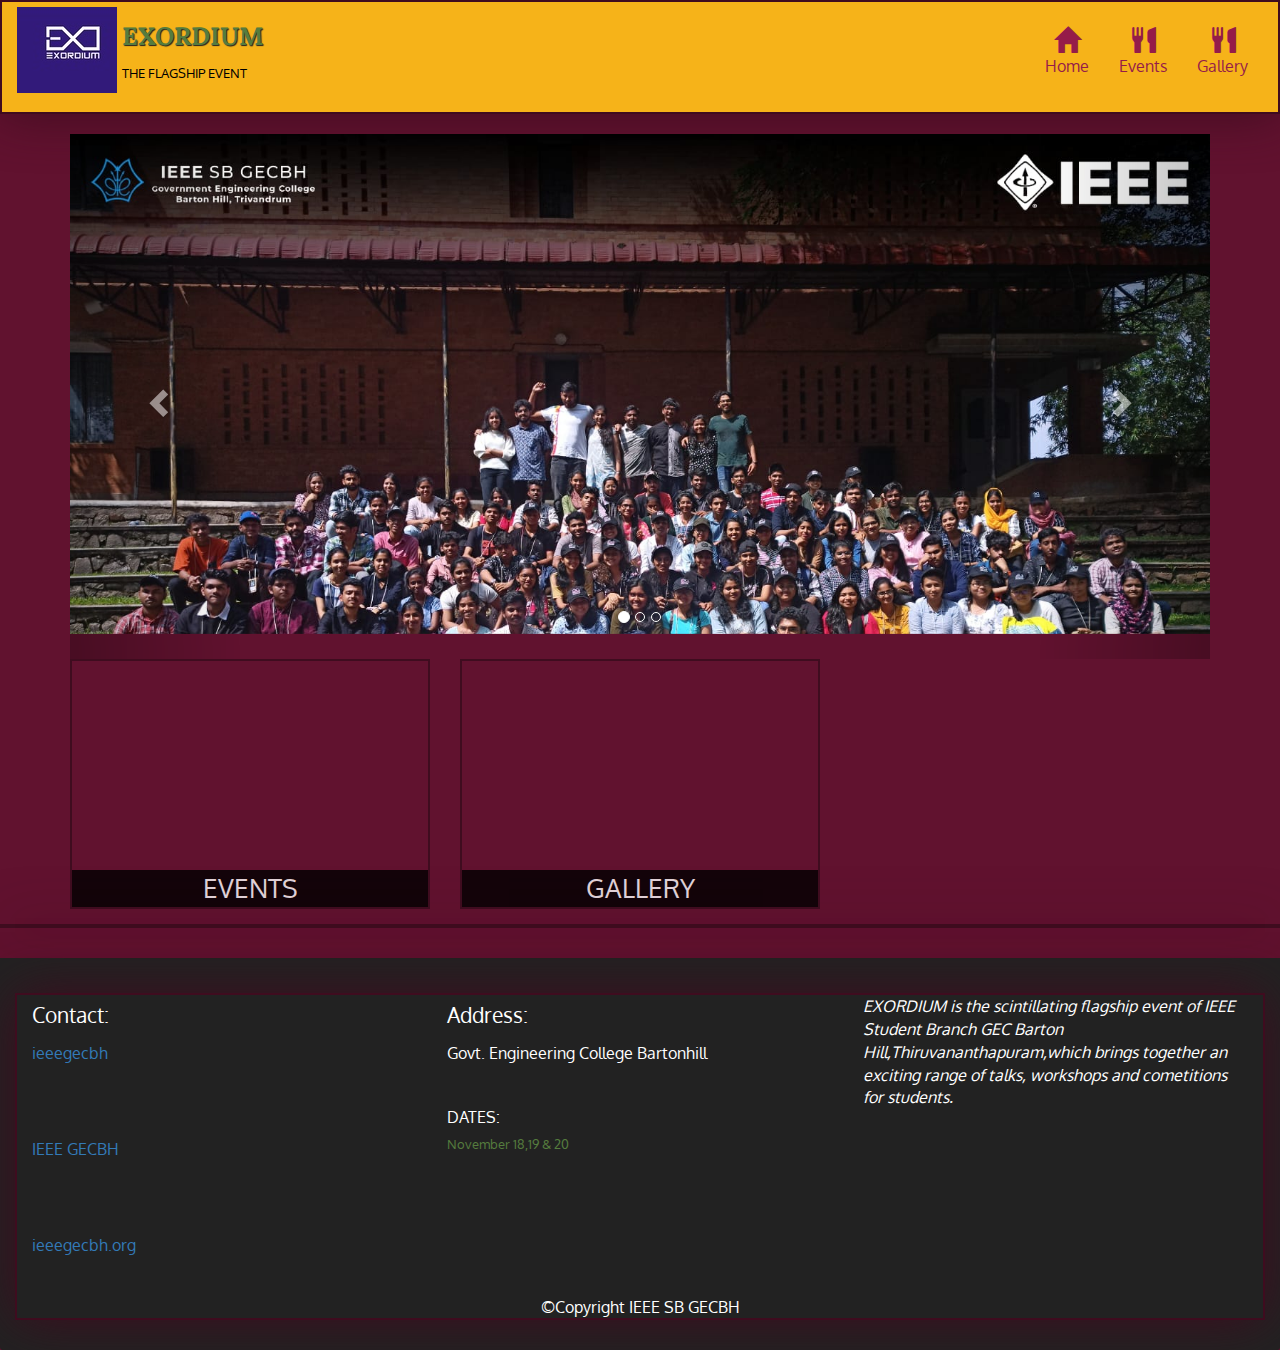
==== index.html @ ee427e81 "first" ====
<!DOCTYPE html>
<html lang="en">

<head>
    <meta charset="UTF-8">
    <meta name="viewport" content="width=device-width, initial-scale=1">
    <title>ZamZam</title>
    <link rel="stylesheet" href="css/bootstrap.min.css">
    <link rel="stylesheet" href="custom.css">
    <link rel="stylesheet" href="css/style.css">
    <link href='https://fonts.googleapis.com/css?family=Oxygen:400,300,700' rel='stylesheet' type='text/css'>
    <link href='https://fonts.googleapis.com/css?family=Lora' rel='stylesheet' type='text/css'>
    <script src="js/jquery-2.1.4.min.js"></script>
    <script src="libs/angular.min.js"></script>
	<script src="libs/angular-route.min.js"></script>
    <script src="js/app.js"></script>
	<script src="js/menuctrl.js"></script>
	<script src="js/specialctrl.js"></script>
	<script src="js/routes.js"></script>
   <script src="js/script.js"></script>
    
    
</head>

<body ng-app="restro">
    <header>
        <nav id="header-nav" class="navbar navbar-default">
            <div class="container-fluid">
                <div class="navbar-header">
                    <a ng-href="#/" class="pull-left visible-md visible-lg">
                        <div id="logo-img" alt="logo image"></div>
                    </a>
                    <div class="navbar-brand">
                        <a ng-href="#/">
                            <h1>EXORDIUM</h1>
                        </a>
                        <p>
                           
                            <span>THE FLAGSHIP EVENT</span>
                        </p>
                    </div>
                    <button id="navbarToggle" type="button" class="navbar-toggle collapsed" data-toggle="collapse" data-target="#collapsable-nav">
                        <span class="sr-only">Toggle navigation</span>
                        <span class="icon-bar"></span>
                        <span class="icon-bar"></span>
                        <span class="icon-bar"></span>
                    </button>
                </div>
                <div id="collapsable-nav" class="collapse navbar-collapse">
                    <ul id="nav-list" class="nav navbar-nav navbar-right">
                       <li>
                           <a ng-href="#/">
                               <span class="glyphicon glyphicon-home"></span><br class="hidden-xs">Home
                           </a>
                       </li>
                       <li>
                            <a ng-href="#/menu">
                                <!--menu-categories link-->
                                <span class="glyphicon glyphicon-cutlery"></span>
                                <br class="hidden-xs">Events</a>
                        </li>
                        <li>
                            <a ng-href="#/specials">
                                <!--menu-categories link-->
                                <span class="glyphicon glyphicon-cutlery"></span>
                                <br class="hidden-xs">Gallery</a>
                        </li>
<!--
                        <li>
                            <a ng-href="#/about">
                                about link
                                <span class="glyphicon glyphicon-info-sign"></span>
                                <br class="hidden-xs">About</a>
                        </li>
-->
                        
                    </ul>
                    <!--#nav-list-->
                </div>
                <!--.collapse .navbar-collapse-->
            </div>
            <!--.container-fluid-->
        </nav>
        <!--#header-nav-->
    </header>

   
    
	<section>
		<ng-view></ng-view>
	</section>
    </div>
      
  
      
    <footer class="panel-footer">
        <div class="container-fluid">
            <div class="row">
                <section id="hours" class="col-sm-4">
                    <span>Contact:</span><br> <i class="bi bi-instagram text-danger"></i><a href="https://www.instagram.com/ieeegecbh/" class="text decoration:none">ieeegecbh</a>
                                       <br><br><br>                                                  
                    <i class="bi bi-facebook text-info"></i><a href="https://www.facebook.com/gecbieee"class=text decoration:none>IEEE GECBH</a>
                    <br><br><br>
                    
                    <i class="bi bi-envelope"></i><a href="https://www.ieeegecbh.org/">ieeegecbh.org</a>
                    <hr class="visible-xs">
                </section>
                <section id="address" class="col-sm-4">
                    <span>Address:</span><br> Govt. Engineering College Bartonhill
                    <br>
                    <br>DATES:
                    <p>November 18,19 & 20</p>
                    <hr class="visible-xs">
                </section>
                <section id="testimonials" class="col-sm-4">
                    
                    <p>EXORDIUM is the scintillating flagship event of IEEE Student Branch GEC Barton Hill,Thiruvananthapuram,which brings together an exciting range of talks, workshops and cometitions for students.</p>
                </section>
            </div>
            <div class="text-center">&copy;Copyright IEEE SB GECBH </div>
        </div>
    </footer>
    <!-- jQuery (Bootstrap JS plugins depend on it) -->
  
  <script src="js/bootstrap.min.js"></script>

  
</body>

</html>
---- custom.css ----
h2 {
    color: bisque;
    outline: none;
}

.item {
    width: 250px;
    height: 250px;
    border-radius: 50%;
}


/*for images*/

.button {
    background-color: white;
    color: black;
    border: 2px solid #555555;
    border-radius: 20px;
    cursor: pointer;
    padding: 16px 32px;
    text-align: center;
    text-decoration: none;
    display: inline-block;
    font-size: 16px;
    margin: 4px 2px;
    -webkit-transition-duration: 0.4s;
    /* --------------- Safari   */
    transition-duration: 0.4s;
    cursor: pointer;
    font-weight: bold;
}

.button:hover {
    box-shadow: 0 12px 16px 0 rgba(0, 0, 0, 0.24), 0 17px 50px 0 rgba(0, 0, 0, 0.19);
    outline: none;
    background-color: #555555;
    color: white;
}

.button:active {
    box-shadow: 0 5px #666;
    transform: translateY(4px);
    outline: none;
}


/*
.button5 {
    background-color: white;
    color: black;
    border: 2px solid #555555;
}

.button5:hover {
    background-color: #555555;
    color: white;
}*/

.fa fa-shopping-cart {
    width: 30px;
    height: 30px;
}

.categ {
    padding: 10px 20px;
    border-bottom: 1px solid #eee;
    background: #f6b319;
    margin-bottom: 4%;
}

.categ:after {
    display: block;
    content: "";
    clear: both;
}

.products {
    padding: 0;
    margin-top: 40px;
    background-color: #951C49;
}

.products li {
    display: inline;
    list-style-type: none;
    float: left;
    /*width: 30%;
    margin: 30px 1.5%;*/
    text-align: center;
}

.descr{
    font-style: italic;
    color: white;    
}
/*
.basket button{
  border-radius: 20px;
  cursor: pointer;
}*/

.categ div {
    float: right;
    position: relative;
    z-index: 1;
}

.categ h1 {
    float: left;
}


/*---------- BASKET ANIMATION STYLES //----*/

.zoom {
    position: absolute;
    top: 19%;
    right: 60%;
    width: 40px;
    z-index: 10;
    height: 50px;
    /*
    right: 60%;
    width: 50px;
    /*
    border-radius: 50%;*/
    opacity: 0;
    animation: zoom 2s ease-in-out forwards;
}

@keyframes zoom {
    0% {
        opacity: 0.7
    }
    50% {
        opacity: 1
    }
    100% {
        opacity: 0;
        right: 40px
    }
}
---- css/style.css ----
body {
  font-size: 16px;
  color: #fff;
  background-color: #61122f;
  font-family: 'Oxygen', sans-serif;
}

/** HEADER **/
#header-nav {
  background-color: #f6b319;
  border-radius: 0;
  border: 0;
  margin-top: 0;
}

#logo-img {
    background: url(../images/exodiumm.jpg) no-repeat;
    width: 100px;
    height: 100px;
    margin: 5px 5px 5px 0;
}

.navbar-brand {
    padding-top: 25px;
}

.navbar-brand h1 {
    /*Restaurant name*/
    font-family: 'Lora', serif;
    color: #557c3e;
    font-size: 1.4em;
    text-transform: uppercase;
    font-weight: bold;
    text-shadow: 1px 1px 1px #222;
    margin-top: 0;
    margin-bottom: 0;
    line-height: .75;
}

.navbar-brand a:hover,
.navbar-brand a:focus {
    text-decoration: none;
}

.navbar-brand p {
    /* Kosher cert */
    color: #000;
    text-transform: uppercase;
    font-size: .7em;
    margin-top: 15px;
}

.navbar-brand p span{/*Star-K*/
    vertical-align: middle;    
}

#nav-list{
    margin-top: 10px;
}

#nav-list a{
    color: #951C49;
    text-align: center;
}

#nav-list a:hover{
    background: #e7e7e7;
}

#nav-list a span{
    font-size: 1.6em;
}

#phone{
    margin-top: 5px;
}

#phone a{/*Ph No.*/
    text-align: right;
    padding-bottom: 0;
}

#phone div{/*We Deliver*/
    color: #557c3e;
    text-align: right;
    padding-right: 15px;
}

.navbar-header button.navbar-toggle, .navbar-header .icon-bar{
    border: 1px solid #61122f;
}

.navbar-header button.navbar-toggle{
    clear:both;
    margin-top: -30px;
}



/*END HEADER*/


/*CAROUSEL STYLING*/
#myslider .carousel-inner .item {
    width: 100%;
    height: 300px;
    margin-bottom: 25px;
}
#myslider .carousel-inner .item {
    background-image: url(../images/carosel1.jpg);
    background-size: cover;
    border-radius: 0;
    background-position: center top;
}
#myslider .carousel-inner .item-2 {
    background-image: url(../images/carosel1.jpg);
    border-radius: 0;
}
#myslider .carousel-inner .item-3 {
    background-image: url(../images/carosel1.jpg);
    border-radius: 0;
}
@media (min-width:768px) { 
    #myslider .carousel-inner .item {
        height: 500px;
        border-radius: 0;
    }
}
/*FOOTER*/
.panel-footer{
    margin-top: 30px;
    padding-top: 35px;
    padding-bottom: 30px;
    background-color: #222;
    border-top: 0;
}

.panel-footer div.row{
    margin-bottom: 35px;
}

#hours, #address {
    line-height: 2;
}

#hours > span, #address > span{
    font-size: 1.3em;
}

#address p {
    color: #557c3e;
    font-size: .8em;
    line-height: 1.8em;
}

#testimonials{
    font-style: italic;
}

#testimonials p:nth:child(2){
    margin-top: 25px;
}

/*END FOOTER*/


/*HOME PAGE*/
.container-fluid{
    box-shadow: 0 0 50px #3F0C1F;
    border: 2px solid #3F0C1F;
}

#menu-tile, #specials-tile, #map-tile{
    height: 250px;
    width: 100%;
    margin-bottom: 15px;
    position: relative;
    border: 2px solid #3F0C1F;
    overflow: hidden;
}

#menu-tile:hover, #specials-tile:hover, #map-tile:hover{
    box-shadow: 0 1px 5px 1px #ccc;
}


#menu-tile{
    background: url("https://static3.bigstockphoto.com/1/9/2/large2/291077902.jpg") no-repeat;
    background-position: center;
}

#specials-tile{
    background: url("https://cdn.dribbble.com/users/241590/screenshots/13921934/gallery.jpg") no-repeat;
    background-position: center;
}

#menu-tile span, #specials-tile span, #map-tile span{
    position: absolute;
    bottom: 0;
    right: 0;
    width: 100%;
    text-align: center;
    font-size: 1.6em;
    text-transform: uppercase;
    background-color: #000;
    color: #fff;
    opacity: .8;
}

/*END HOMEPAGE*/

/*MENU CATEGORIES PAGE*/
.category-tile{
    position: relative;
    border: 2px solid #3F0c1f;
    overflow: hidden;
    width: 200px;
    height: 200px;
    margin: 0 auto 15px;
}

.category-tile span{
    position: absolute;
    bottom: 0;
    right: 0;
    width: 100%;
    text-align: center;
    font-size: 1.2em;
    text-transform: uppercase;
    background-color: #000;
    color: #fff;
    opacity: .8;
}

.category-tile:hover {
    box-shadow: 0 1px 5px 1px #ccc;
}

#menu-categories-title + div{
    margin-bottom: 50px;
}
/*END MENU CATEGORIES PAGE*/


/********* Large devices only *******
@media (min-width: 1200px) {
    .container-fluid {
        background: url('../images/jumbotron_1200.jpg') no-repeat;
        height: 675px;
    }
}

/******** Medium devices only ******/
@media (min-width: 992px) and (max-width:1199px){
    /*Header*/
    #logo-img{
        background: url('../images/restaurant-logo_medium.png') no-repeat;
        width: 100px;
        height: 100px;
        margin: 5px 5px 5px 0;
    }
    /* End Header */
    
    /* Home Page 
    .container-fluid .jumbotron{
        background: url(../images/jumbotron_992.jpg) no-repeat;
        height: 558px;
    }
    /* End Home Page */
}

/******** Small devices only ******/
@media (min-width: 768px) and (max-width: 991px) {
    /* Home Page 
    .container-fluid .jumbotron{
        background: url(../images/jumbotron_768.jpg) no-repeat;
        height: 432px;
    }
    /* End Home Page */
}

/**********Xtra small devices only *********/
@media (max-width: 767px) {
    /* Header */
    .navbar-brand {
        padding-top: 10px;
        height: 80px;
    }
    .navbar-brand h1{ /*Restaurant name*/
        padding-top: 10px;
        font-size: 5vw; /* 1vw = 1% of viewport width*/
    }
    .navbar-brand p{ /*The true flv.*/
        font-size:  .6em;
        margin-top: 12px;
    }
    .navbar-brand p img{ /* Star-k */
        height: 20px;
    }
    
    #collapsable-nav a{ /* Collapsed nav menu text*/
        font-size: 1.2em;
    }
    #collapsable-nav a span{/* Collapsed nav menu glyph */
        font-size: 1em;
        margin-right: 5px;
    }
    
    #call-btn > a {
        font-size: 1.5em;
        display: block;
        margin: 0 20px;
        padding: 10px;
        border: 2px solid #fff;
        background-color: #f6b319;
        color: #951c49;
    }
    #xs-deliver{
        margin-top: 5px;
        font-size: .7em;
        letter-spacing: .1em;
        text-transform: uppercase;
    }
    /* End Header */
    
    /* Footer */
    .panel-footer section{
        margin-bottom: 30px;
        text-align: center;
    }
    .panel-footer section:nth-child(3) {
        margin-bottom: 0; 
    }
    
    .panel-footer section hr{
        width: 50%;
    }
    /* End Footer */
    
    /* Home Page */
    .container-fluid{
        margin-top: 30px;
        padding: 0;
    }
    
    #menu-tile, #specials-tile{
        width: 360px;
        margin: 0 auto 15px;
    }
    
    .menu-item-photo{
        margin-right: auto;
    }
    .menu-item-tile .menu-item-price{
        text-align: center;
    }
    .menu-item-description{
        text-align: center;
    }
}



/********* Super xtra small devices only **********/
@media (max-width: 479px) {
    /* Header */
    .navbar-brand h1 { /*Restaurant name*/
        padding-top: 5px;
        font-size: 6vw;
    }
    /* End Header */
    
    /* Home Page */
    #menu-tile, #specials-tile{
        width: 280px;
        margin: 0 auto 15px;
    }
    
    .col-xxs-12 {
        position: relative;
        min-height: 1px;
        padding-right: 15px;
        padding-left: 15px;
        float: left;
        width: 100%;
    }
}
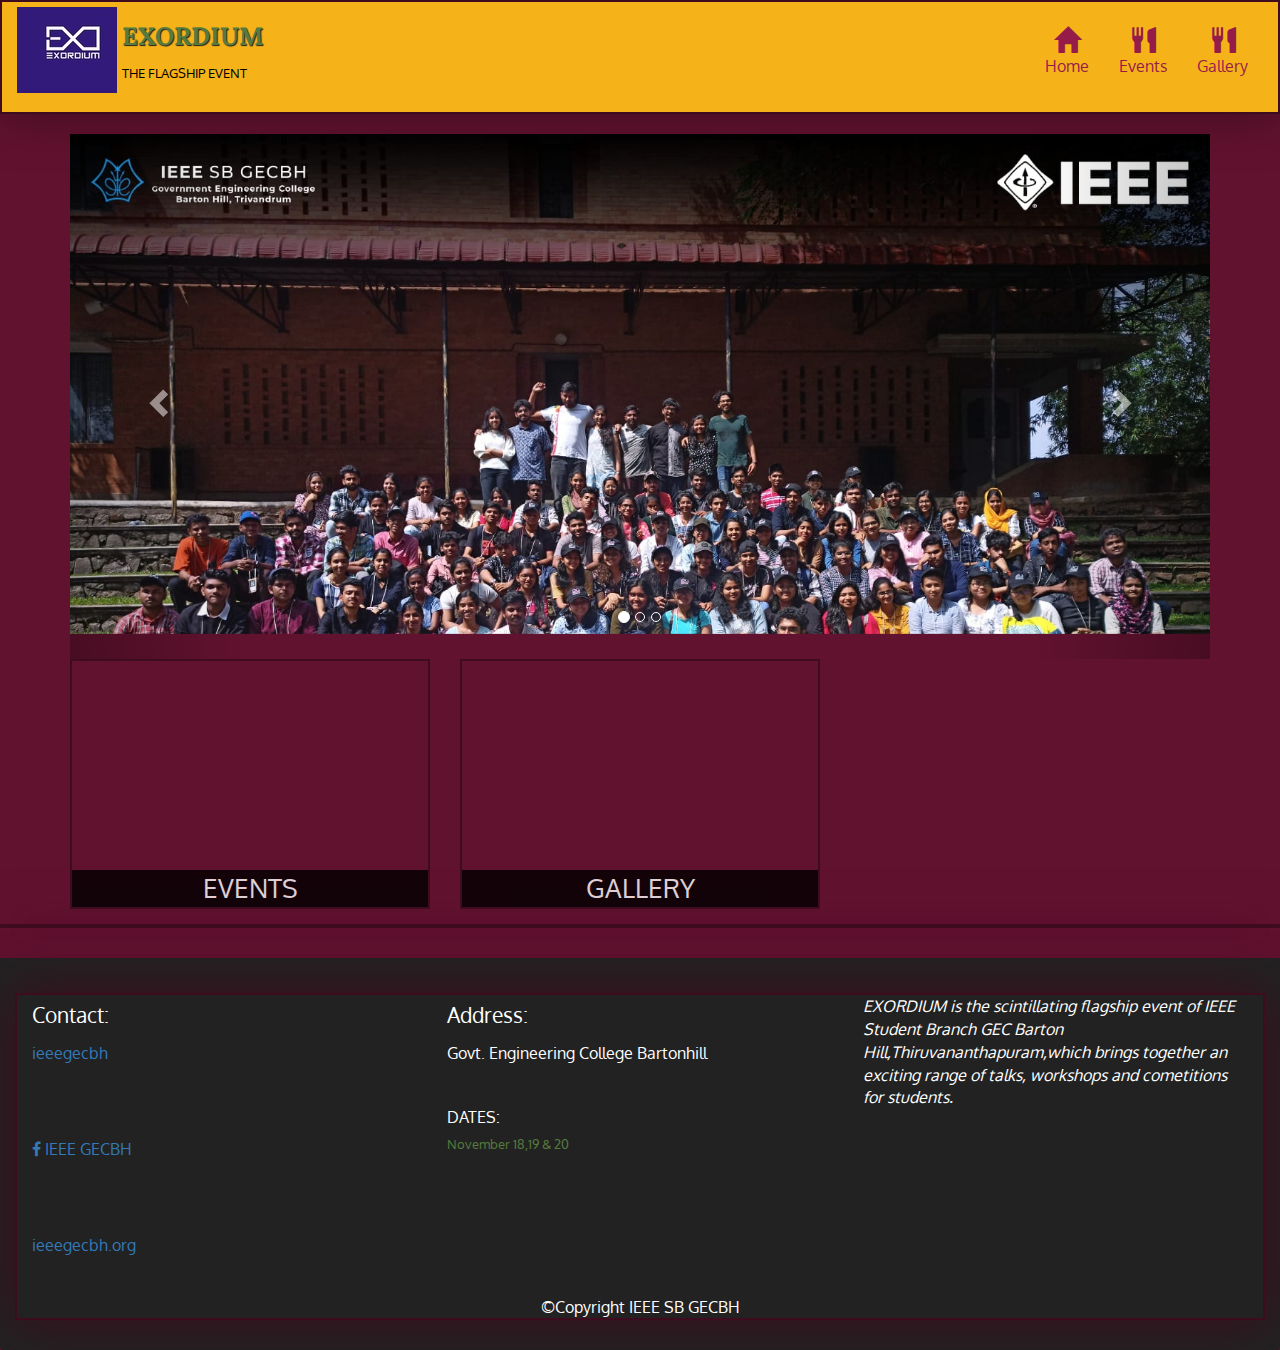
==== commit e2d4cfe6: "Update index.html" ====
--- a/index.html
+++ b/index.html
@@ -8,6 +8,7 @@
     <link rel="stylesheet" href="css/bootstrap.min.css">
     <link rel="stylesheet" href="custom.css">
     <link rel="stylesheet" href="css/style.css">
+    <link rel="stylesheet" href="https://cdnjs.cloudflare.com/ajax/libs/font-awesome/4.7.0/css/font-awesome.min.css">
     <link href='https://fonts.googleapis.com/css?family=Oxygen:400,300,700' rel='stylesheet' type='text/css'>
     <link href='https://fonts.googleapis.com/css?family=Lora' rel='stylesheet' type='text/css'>
     <script src="js/jquery-2.1.4.min.js"></script>
@@ -98,7 +99,8 @@
             <div class="row">
                 <section id="hours" class="col-sm-4">
                     <span>Contact:</span><br> <i class="bi bi-instagram text-danger"></i><a href="https://www.instagram.com/ieeegecbh/" class="text decoration:none">ieeegecbh</a>
-                                       <br><br><br>                                                  
+                                       <br><br><br> 
+			<a href="#" class="fa fa-facebook"></a>
                     <i class="bi bi-facebook text-info"></i><a href="https://www.facebook.com/gecbieee"class=text decoration:none>IEEE GECBH</a>
                     <br><br><br>
                     
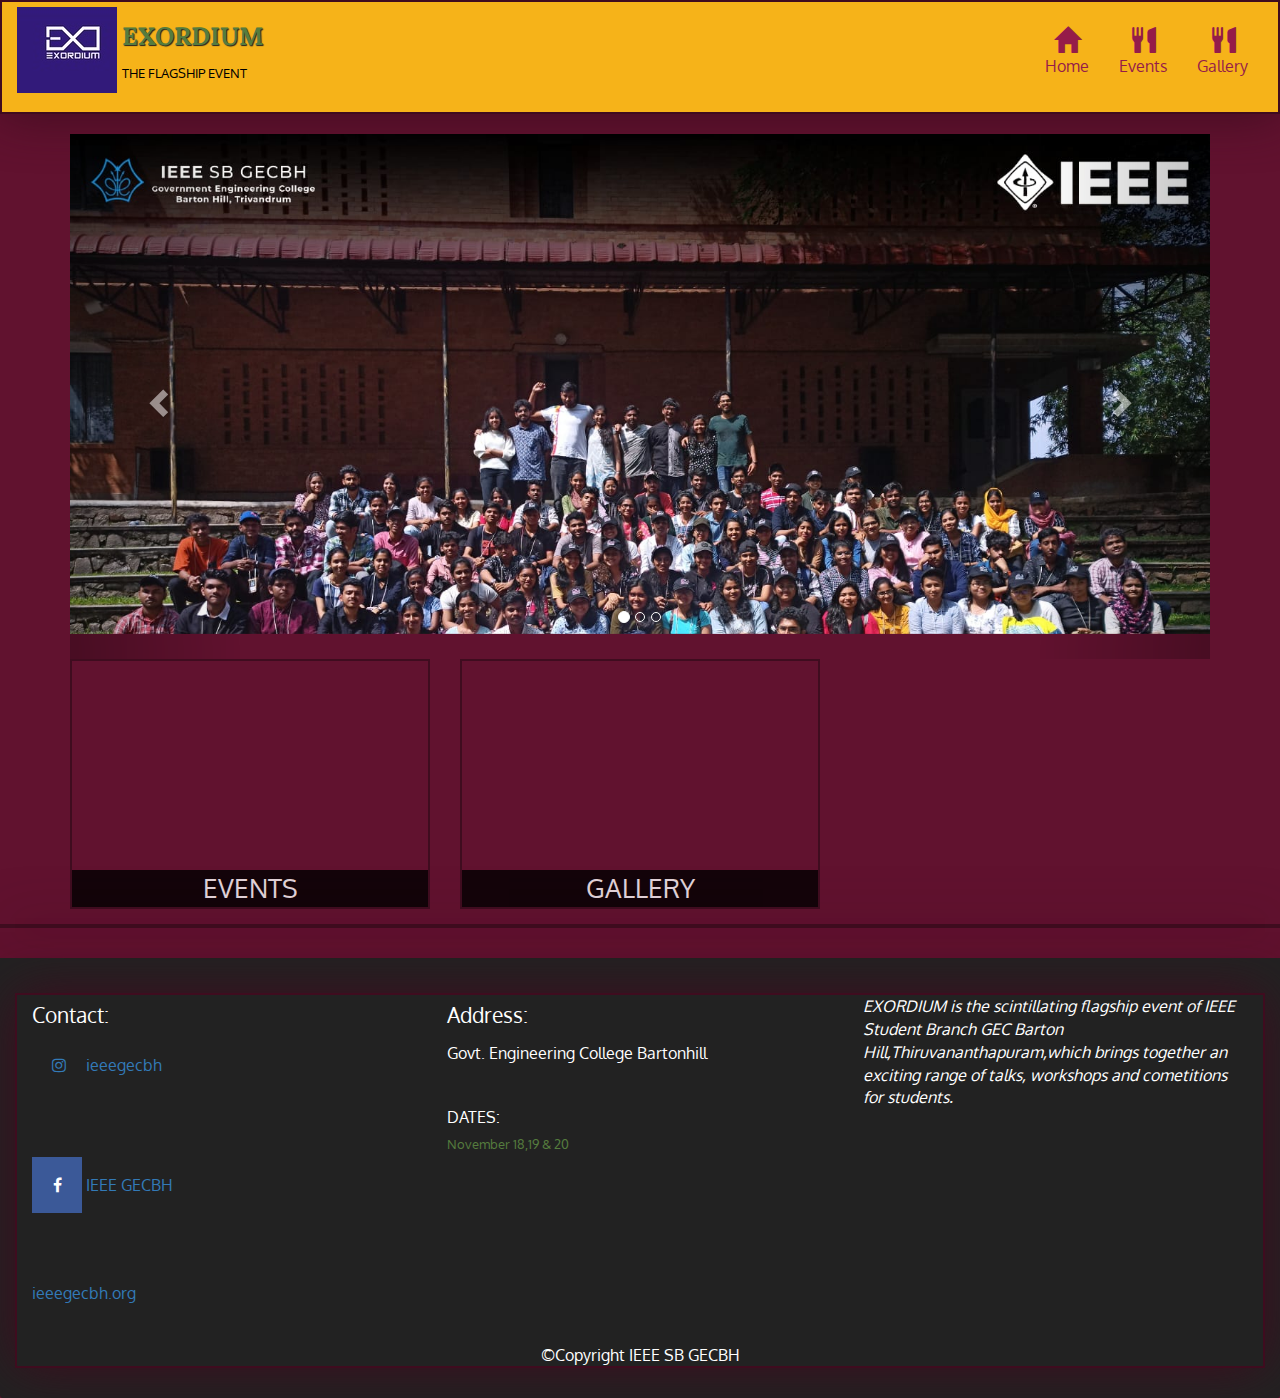
==== commit 88ddc2fd: "Update index.html" ====
--- a/index.html
+++ b/index.html
@@ -98,7 +98,9 @@
         <div class="container-fluid">
             <div class="row">
                 <section id="hours" class="col-sm-4">
-                    <span>Contact:</span><br> <i class="bi bi-instagram text-danger"></i><a href="https://www.instagram.com/ieeegecbh/" class="text decoration:none">ieeegecbh</a>
+                    <span>Contact:</span><br> 
+			<a href="#" class="fa fa-instagram"></a>
+			<i class="bi bi-instagram text-danger"></i><a href="https://www.instagram.com/ieeegecbh/" class="text decoration:none">ieeegecbh</a>
                                        <br><br><br> 
 			<a href="#" class="fa fa-facebook"></a>
                     <i class="bi bi-facebook text-info"></i><a href="https://www.facebook.com/gecbieee"class=text decoration:none>IEEE GECBH</a>
--- a/custom.css
+++ b/custom.css
@@ -140,4 +140,106 @@
         opacity: 0;
         right: 40px
     }
-}+}
+.fa {
+  padding: 20px;
+  font-size: 30px;
+  width: 50px;
+  text-align: center;
+  text-decoration: none;
+}
+
+/* Add a hover effect if you want */
+.fa:hover {
+  opacity: 0.7;
+}
+
+/* Set a specific color for each brand */
+
+/* Facebook */
+.fa-facebook {
+  background: #3B5998;
+  color: white;
+}.fa {
+  padding: 20px;
+  font-size: 30px;
+  width: 50px;
+  text-align: center;
+  text-decoration: none;
+}
+
+/* Add a hover effect if you want */
+.fa:hover {
+  opacity: 0.7;
+}
+
+/* Set a specific color for each brand */
+
+/* Facebook */
+.fa-facebook {
+  background: #3B5998;
+  color: white;
+}
+/* Style all font awesome icons */
+.fa {
+  padding: 20px;
+  font-size: 30px;
+  width: 50px;
+  text-align: center;
+  text-decoration: none;
+}
+
+/* Add a hover effect if you want */
+.fa:hover {
+  opacity: 0.7;
+}
+
+/* Set a specific color for each brand */
+
+/* Facebook */
+.fa-facebook {
+  background: #3B5998;
+  color: white;
+}
+/* Style all font awesome icons */
+.fa {
+  padding: 20px;
+  font-size: 30px;
+  width: 50px;
+  text-align: center;
+  text-decoration: none;
+}
+
+/* Add a hover effect if you want */
+.fa:hover {
+  opacity: 0.7;
+}
+
+/* Set a specific color for each brand */
+
+/* Facebook */
+.fa-facebook {
+  background: #3B5998;
+  color: white;
+}
+/* Style all font awesome icons */
+.fa {
+  padding: 20px;
+  font-size: 30px;
+  width: 50px;
+  text-align: center;
+  text-decoration: none;
+}
+
+/* Add a hover effect if you want */
+.fa:hover {
+  opacity: 0.7;
+}
+
+/* Set a specific color for each brand */
+
+/* Facebook */
+.fa-facebook {
+  background: #3B5998;
+  color: white;
+}
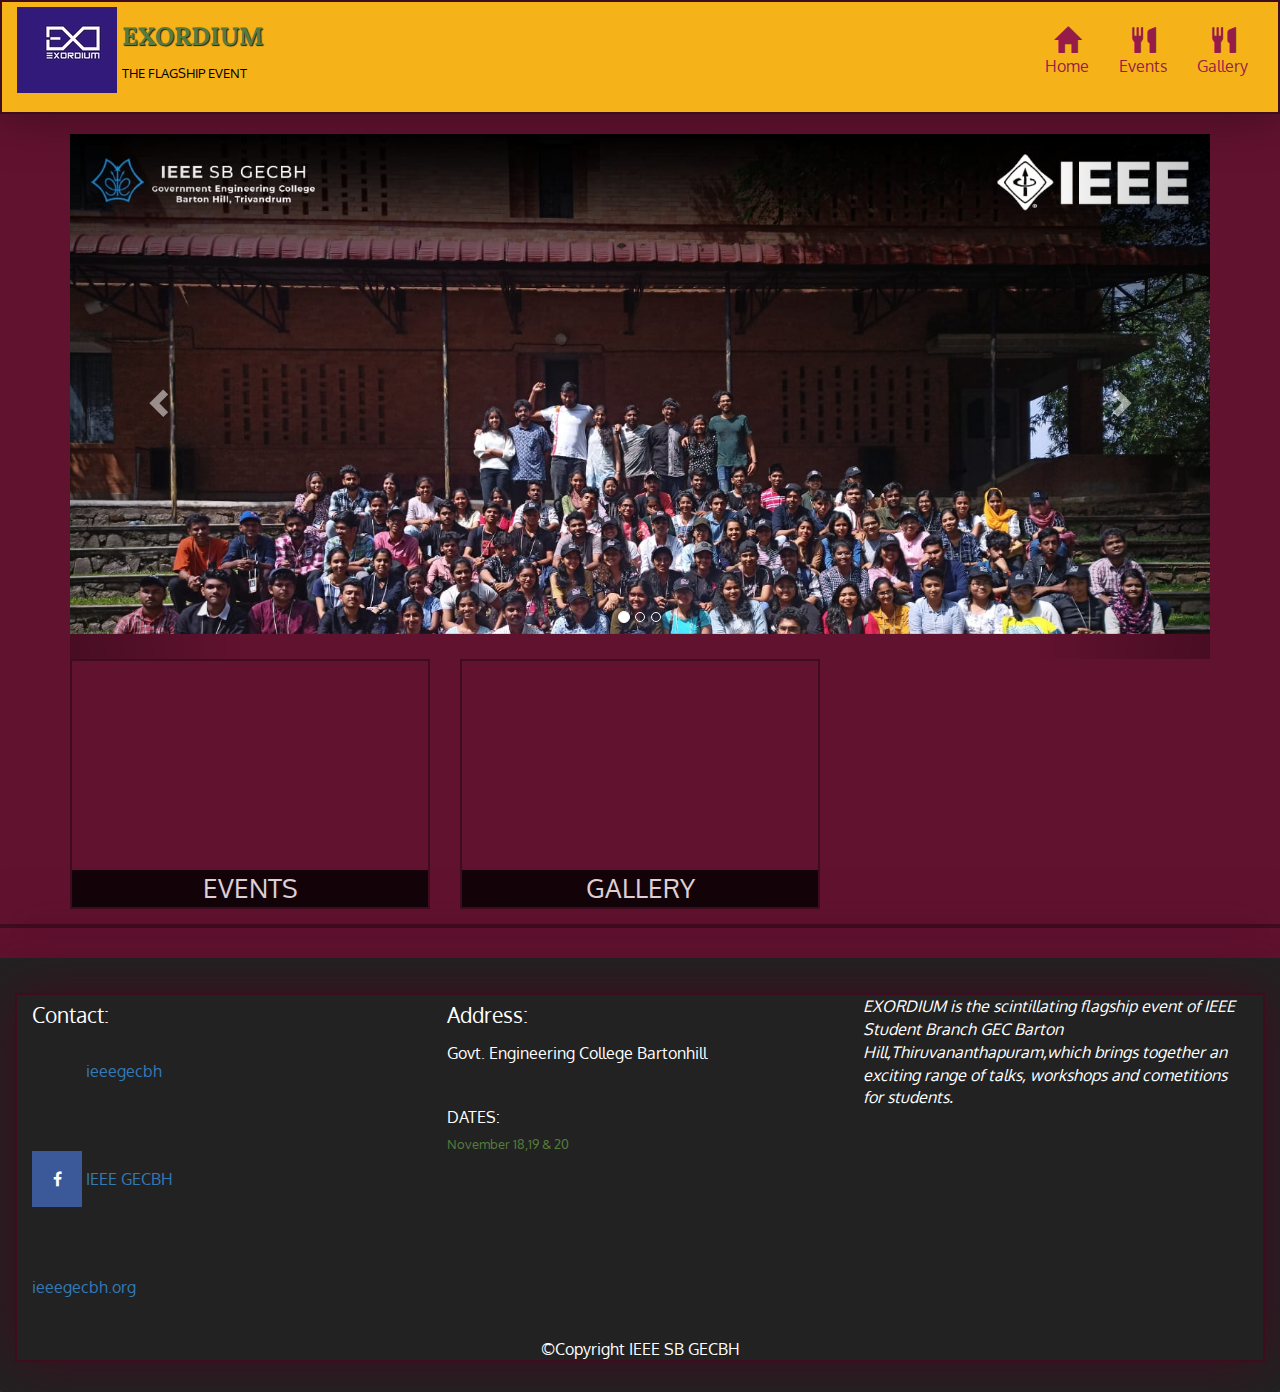
==== commit 3c3033b0: "Update index.html" ====
--- a/index.html
+++ b/index.html
@@ -99,7 +99,7 @@
             <div class="row">
                 <section id="hours" class="col-sm-4">
                     <span>Contact:</span><br> 
-			<a href="#" class="fa fa-instagram"></a>
+			<a href="#" class="fa fab-instagram"></a>
 			<i class="bi bi-instagram text-danger"></i><a href="https://www.instagram.com/ieeegecbh/" class="text decoration:none">ieeegecbh</a>
                                        <br><br><br> 
 			<a href="#" class="fa fa-facebook"></a>
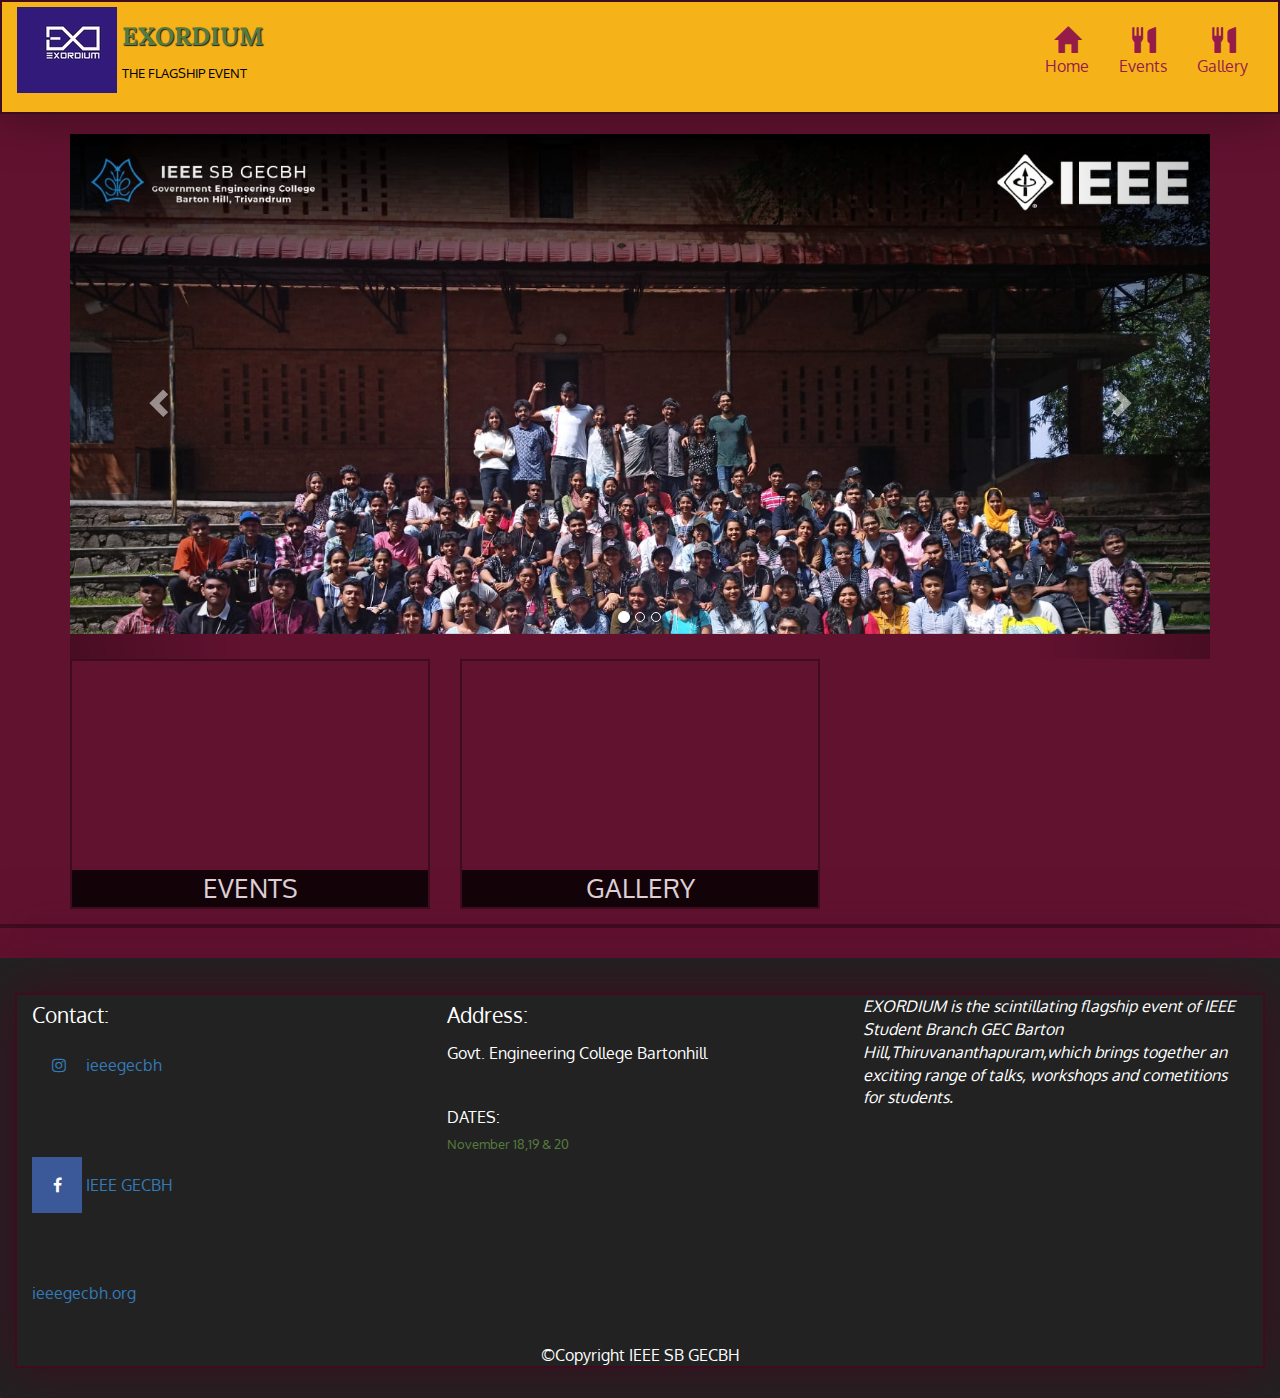
==== commit 0e75be6f: "Update index.html" ====
--- a/index.html
+++ b/index.html
@@ -99,7 +99,7 @@
             <div class="row">
                 <section id="hours" class="col-sm-4">
                     <span>Contact:</span><br> 
-			<a href="#" class="fa fab-instagram"></a>
+			<a href="#" class="fa fa-instagram"></a>
 			<i class="bi bi-instagram text-danger"></i><a href="https://www.instagram.com/ieeegecbh/" class="text decoration:none">ieeegecbh</a>
                                        <br><br><br> 
 			<a href="#" class="fa fa-facebook"></a>
